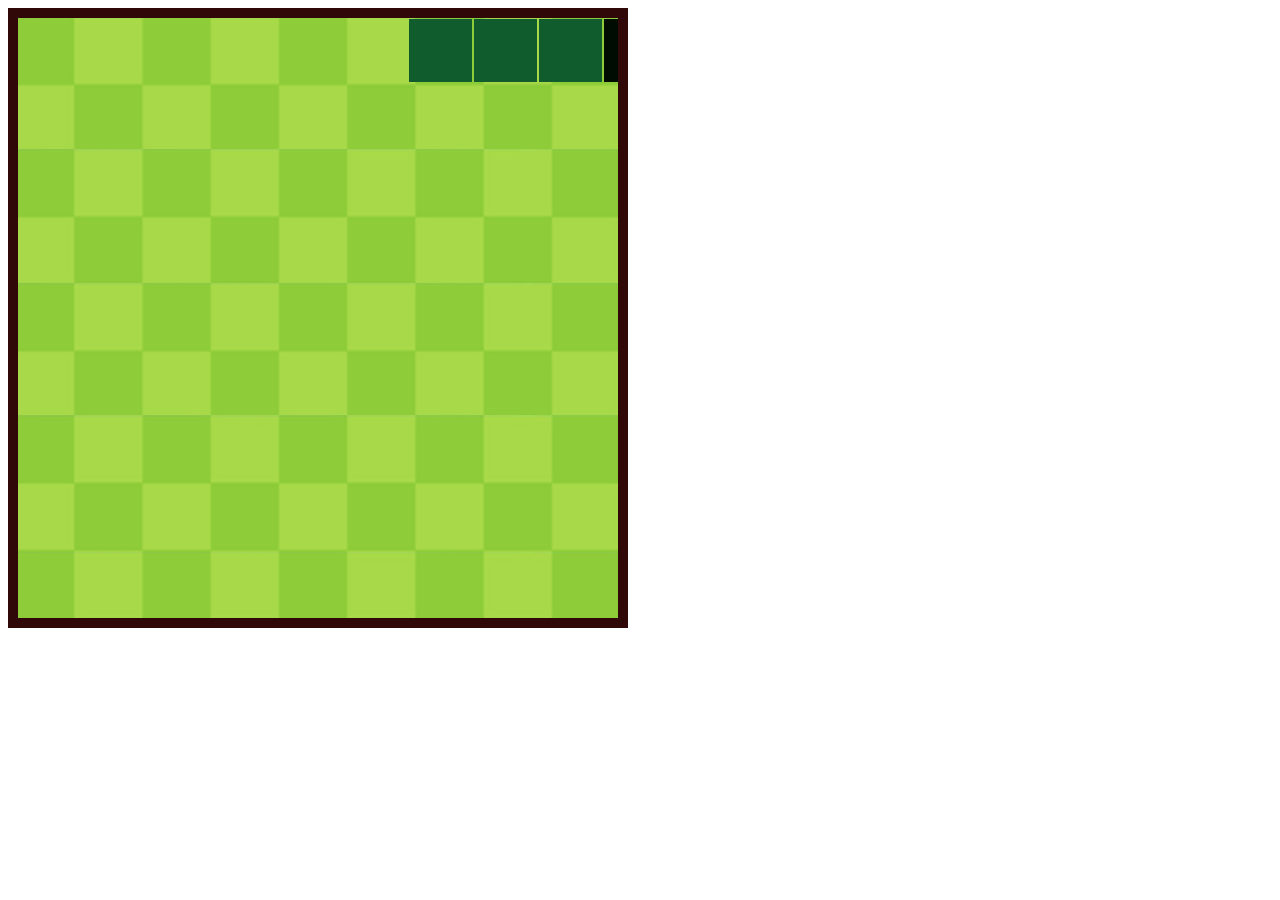
==== snake_files/index.html @ ca6b45c5 "firts" ====
<!DOCTYPE html>
<html>
<head>
	<title>snake game</title>
	<link rel="stylesheet" type="text/css" href="style.css">
</head>
<body>
	<canvas id="mycanvas"></canvas>
	<script type="text/javascript" src="snake.js"></script>

</body>
</html>
---- snake_files/style.css ----
#mycanvas{
	background-image: url(backg.jpg);
	border: #300808 solid 10px;
	/*margin-left: 25%;*/
	/* width: 940px;
	height: 935px ; */
	/* color: #000c01 */
}
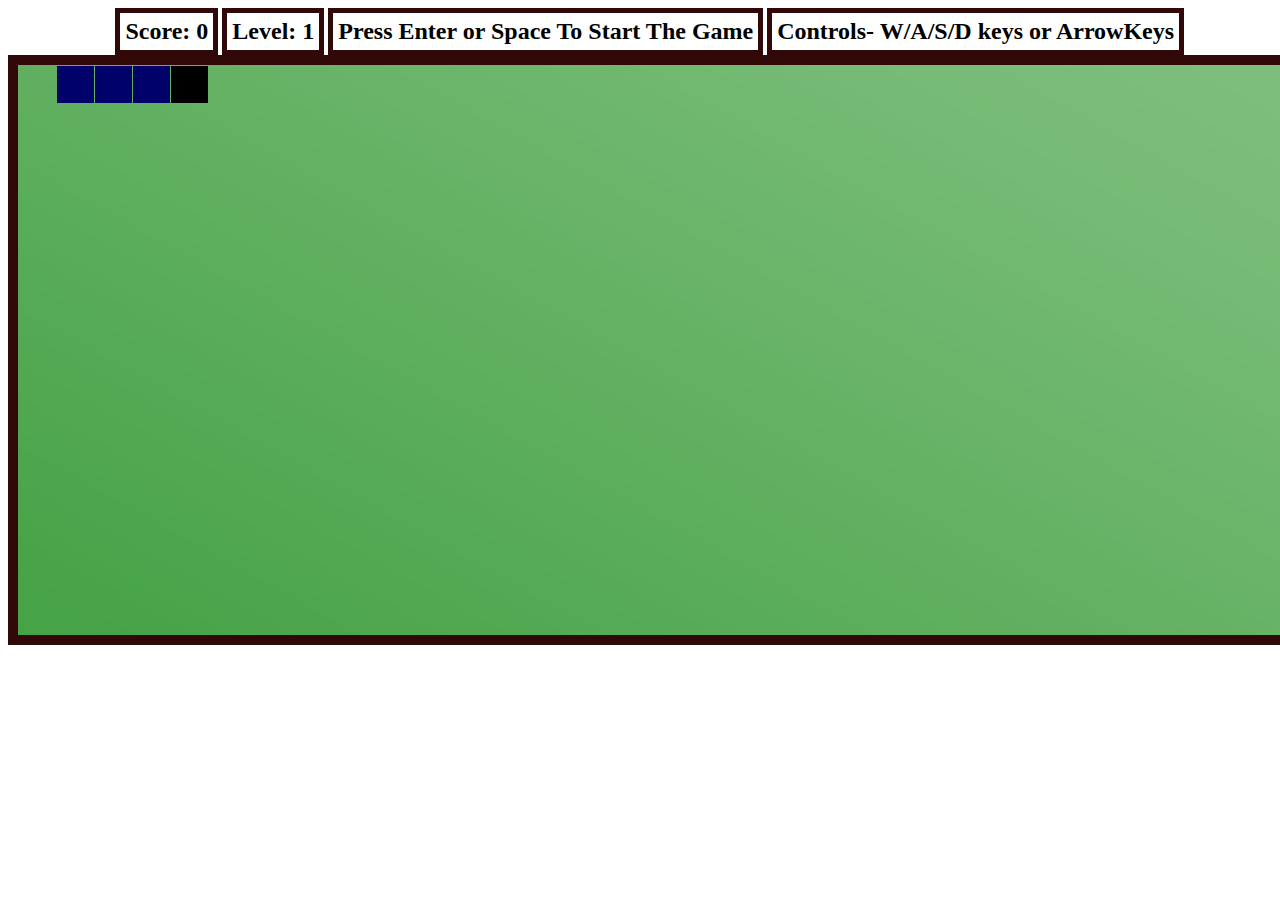
==== commit e38adbe5: "second commit" ====
--- a/snake_files/index.html
+++ b/snake_files/index.html
@@ -5,7 +5,11 @@
 	<link rel="stylesheet" type="text/css" href="style.css">
 </head>
 <body>
-	<canvas id="mycanvas"></canvas>
+	<div id="score">Score: 0</div>
+	<div id="difficulty">Level: 1</div>
+	<div id="start_pause">Press Enter or Space To Start The Game</div>
+	<div id="controls">Controls- W/A/S/D keys or ArrowKeys</div>
+	<canvas id="mycanvas"></canvas>	
 	<script type="text/javascript" src="snake.js"></script>
 
 </body>
--- a/snake_files/style.css
+++ b/snake_files/style.css
@@ -1,8 +1,46 @@
 #mycanvas{
-	background-image: url(backg.jpg);
+	display: inline-block;
+	background-image: url(greenbackground4.jpg);
 	border: #300808 solid 10px;
 	/*margin-left: 25%;*/
 	/* width: 940px;
 	height: 935px ; */
 	/* color: #000c01 */
+}
+#start_pause{
+	display: inline-block;
+	/* margin-left: 18%; */
+	/* margin-bottom: 50%; */
+	border:	#300808 solid 5px;
+	 /* color : #041d0d; */
+	/* color : #4d0303;  */
+	/* color : #8e24cc   */ /*purple*/
+	/* color : #bbec0b */
+	/* color : #0e1064 */
+	/* color : #000269 */
+	font-weight: bold;
+	font-size: 18pt;
+	padding: 5px ;
+}
+#controls{
+	display: inline-block;
+	border:	#300808 solid 5px;
+	font-weight: bold;
+	font-size: 18pt;
+	padding: 5px ;	
+}
+#score {
+	margin-left: 8.5%;
+	display: inline-block;
+	border:	#300808 solid 5px;
+	font-weight: bold;
+	font-size: 18pt;
+	padding: 5px ;
+}
+#difficulty{
+	display: inline-block;
+	border:	#300808 solid 5px;
+	font-weight: bold;
+	font-size: 18pt;
+	padding: 5px ;
 }